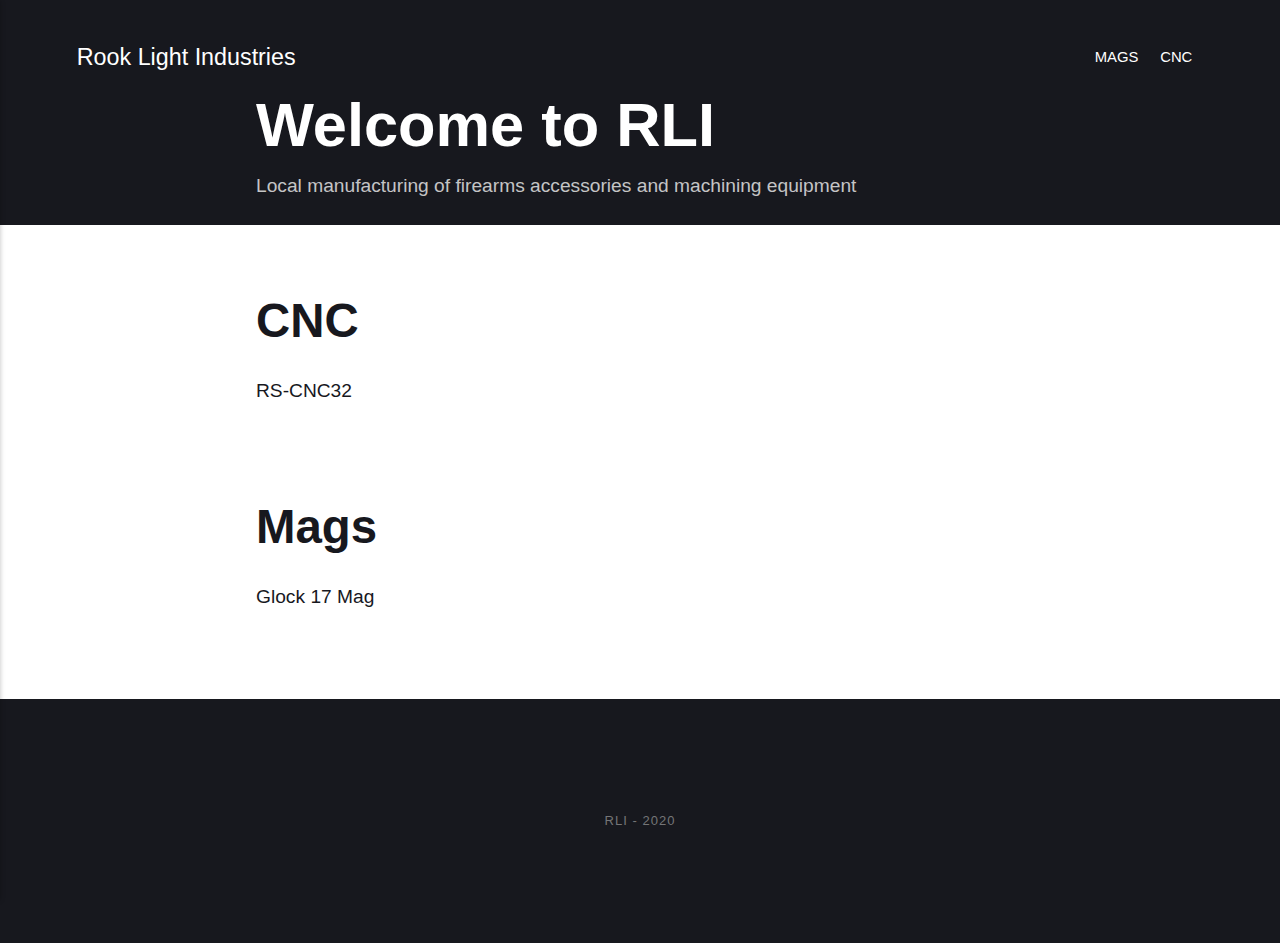
==== index.html @ 7904f33e "Updated from Publii" ====
<!DOCTYPE html><html lang="en"><head><meta charset="utf-8"><meta http-equiv="X-UA-Compatible" content="IE=edge"><meta name="viewport" content="width=device-width,initial-scale=1"><title>Rook Light Industries</title><meta name="robots" content="index, follow"><meta name="generator" content="Publii Open-Source CMS for Static Site"><link rel="canonical" href="https://rooklightindustries.github.io/shop/"><link rel="alternate" type="application/atom+xml" href="https://rooklightindustries.github.io/shop/feed.xml"><link rel="alternate" type="application/json" href="https://rooklightindustries.github.io/shop/feed.json"><meta property="og:title" content="Rook Light Industries"><meta property="og:site_name" content="Rook Light Industries"><meta property="og:description" content=""><meta property="og:url" content="https://rooklightindustries.github.io/shop/"><meta property="og:type" content="website"><link rel="preconnect" href="https://fonts.gstatic.com/" crossorigin><style>h1,h2,h3,h4,h5,h6,.btn,[type=button],[type=submit],button,.navbar .navbar__menu li,.navbar_mobile_sidebar .navbar__menu li,.feed__author,.post__tag,.post__share>a span,.post__nav-link>span,.footer{font-family:-apple-system,BlinkMacSystemFont,"Segoe UI",Roboto,Oxygen,Ubuntu,Cantarell,"Fira Sans","Droid Sans","Helvetica Neue",Arial,sans-serif,"Apple Color Emoji","Segoe UI Emoji","Segoe UI Symbol"}body,h1,.h1,blockquote,.search__input,.author__name,.author__info>p,.feed__item h2,.post__nav-link{font-family:-apple-system,BlinkMacSystemFont,"Segoe UI",Roboto,Oxygen,Ubuntu,Cantarell,"Fira Sans","Droid Sans","Helvetica Neue",Arial,sans-serif,"Apple Color Emoji","Segoe UI Emoji","Segoe UI Symbol"}</style><link rel="stylesheet" href="https://rooklightindustries.github.io/shop/assets/css/style.css?v=b3279dc796fe9453b0bb928160287013"><script type="application/ld+json">{"@context":"http://schema.org","@type":"Organization","name":"Rook Light Industries","url":"https://rooklightindustries.github.io/shop/"}</script><script src="https://rooklightindustries.github.io/shop/assets/js/ls.parent-fit.min.js?v=f8467455ea5c88e3e51a4f212d2632bd"></script><script async src="https://rooklightindustries.github.io/shop/assets/js/lazysizes.min.js?v=6a69d476c93de2b78a72acb259abccea"></script></head><body><div class="site-container"><header class="top" id="js-header"><a class="logo" href="https://rooklightindustries.github.io/shop/">Rook Light Industries</a><nav class="navbar js-navbar"><button class="navbar__toggle js-toggle" aria-label="Menu" aria-haspopup="true" aria-expanded="false"><span class="navbar__toggle-box"><span class="navbar__toggle-inner">Menu</span></span></button><ul class="navbar__menu"><li><a href="https://rooklightindustries.github.io/shop/magazines.html" target="_self">Mags</a></li><li><a href="https://rooklightindustries.github.io/shop/cnc.html" target="_self">CNC</a></li></ul></nav></header><main><div class="hero"><header class="hero__content"><div class="wrapper"><h1>Welcome to RLI</h1><p>Local manufacturing of firearms accessories and machining equipment</p></div></header></div><div class="feed"><article class="feed__item"><header class="wrapper"><h2><a href="https://rooklightindustries.github.io/shop/cnc.html" class="invert">CNC</a></h2></header><div class="wrapper"><p>RS-CNC32</p></div></article><article class="feed__item"><header class="wrapper"><h2><a href="https://rooklightindustries.github.io/shop/magazines.html" class="invert">Mags</a></h2></header><div class="wrapper"><p>Glock 17 Mag</p></div></article></div></main><footer class="footer"><div class="footer__copyright">RLI - 2020</div></footer></div><script>window.publiiThemeMenuConfig = {    
        mobileMenuMode: 'sidebar',
        animationSpeed: 300,
        submenuWidth: 'auto',
        doubleClickTime: 500,
        mobileMenuExpandableSubmenus: true, 
        relatedContainerForOverlayMenuSelector: '.top',
   };</script><script defer="defer" src="https://rooklightindustries.github.io/shop/assets/js/scripts.min.js?v=205f40927e4a45297a0b266e50ad78d5"></script><script>var lazyFeaturedImage=function lazyFeaturedImage(){var b=document.querySelectorAll(".hero__image-img");for(var a=0;a<b.length;a++){var c=b[a];c.addEventListener("lazyloaded",function(f){var d=f.target.parentNode;d.classList.add("hero__image--overlay")})}};lazyFeaturedImage();</script></body></html>
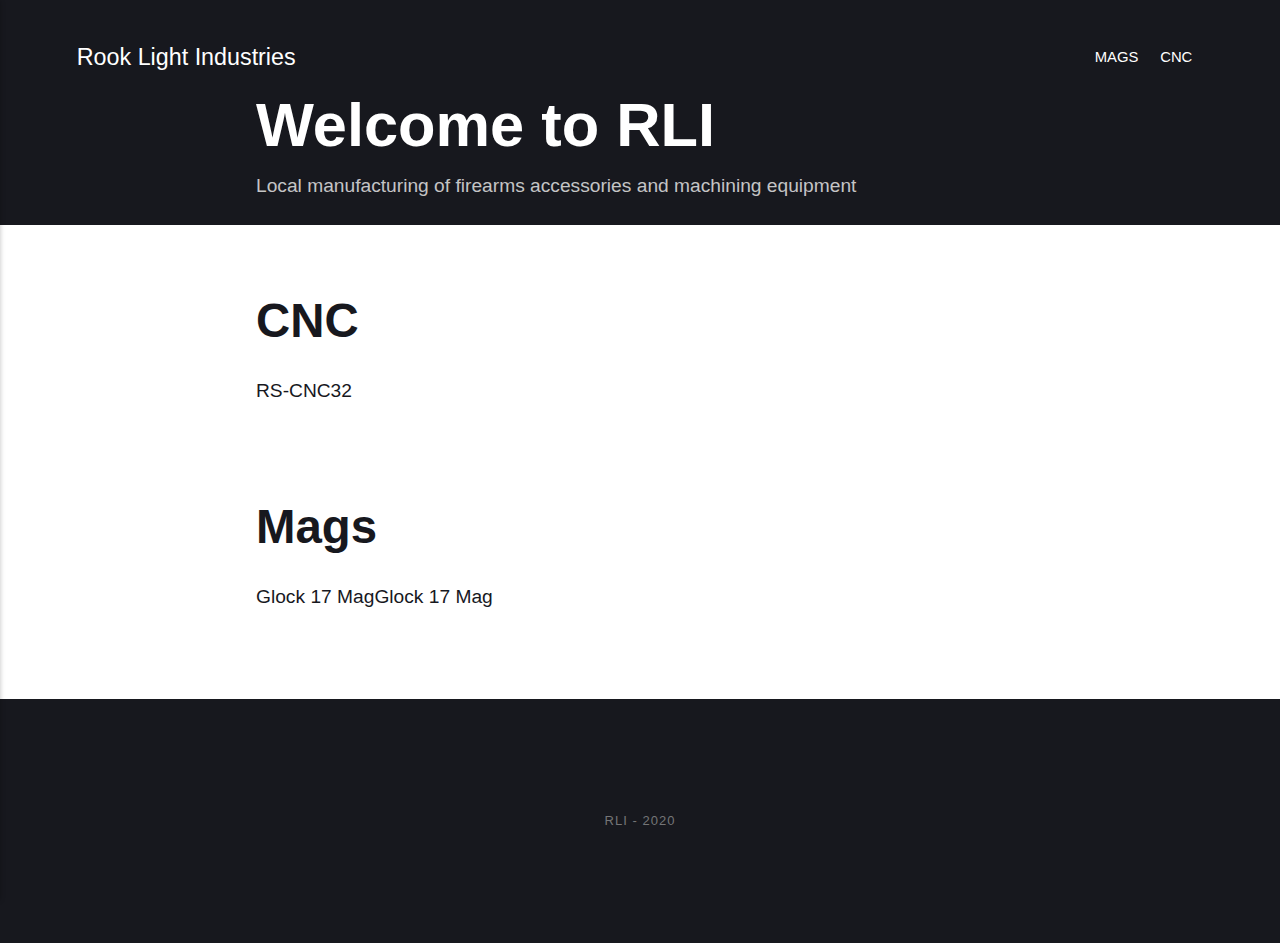
==== commit 33564884: "Updated from Publii" ====
--- a/index.html
+++ b/index.html
@@ -1,4 +1,4 @@
-<!DOCTYPE html><html lang="en"><head><meta charset="utf-8"><meta http-equiv="X-UA-Compatible" content="IE=edge"><meta name="viewport" content="width=device-width,initial-scale=1"><title>Rook Light Industries</title><meta name="robots" content="index, follow"><meta name="generator" content="Publii Open-Source CMS for Static Site"><link rel="canonical" href="https://rooklightindustries.github.io/shop/"><link rel="alternate" type="application/atom+xml" href="https://rooklightindustries.github.io/shop/feed.xml"><link rel="alternate" type="application/json" href="https://rooklightindustries.github.io/shop/feed.json"><meta property="og:title" content="Rook Light Industries"><meta property="og:site_name" content="Rook Light Industries"><meta property="og:description" content=""><meta property="og:url" content="https://rooklightindustries.github.io/shop/"><meta property="og:type" content="website"><link rel="preconnect" href="https://fonts.gstatic.com/" crossorigin><style>h1,h2,h3,h4,h5,h6,.btn,[type=button],[type=submit],button,.navbar .navbar__menu li,.navbar_mobile_sidebar .navbar__menu li,.feed__author,.post__tag,.post__share>a span,.post__nav-link>span,.footer{font-family:-apple-system,BlinkMacSystemFont,"Segoe UI",Roboto,Oxygen,Ubuntu,Cantarell,"Fira Sans","Droid Sans","Helvetica Neue",Arial,sans-serif,"Apple Color Emoji","Segoe UI Emoji","Segoe UI Symbol"}body,h1,.h1,blockquote,.search__input,.author__name,.author__info>p,.feed__item h2,.post__nav-link{font-family:-apple-system,BlinkMacSystemFont,"Segoe UI",Roboto,Oxygen,Ubuntu,Cantarell,"Fira Sans","Droid Sans","Helvetica Neue",Arial,sans-serif,"Apple Color Emoji","Segoe UI Emoji","Segoe UI Symbol"}</style><link rel="stylesheet" href="https://rooklightindustries.github.io/shop/assets/css/style.css?v=b3279dc796fe9453b0bb928160287013"><script type="application/ld+json">{"@context":"http://schema.org","@type":"Organization","name":"Rook Light Industries","url":"https://rooklightindustries.github.io/shop/"}</script><script src="https://rooklightindustries.github.io/shop/assets/js/ls.parent-fit.min.js?v=f8467455ea5c88e3e51a4f212d2632bd"></script><script async src="https://rooklightindustries.github.io/shop/assets/js/lazysizes.min.js?v=6a69d476c93de2b78a72acb259abccea"></script></head><body><div class="site-container"><header class="top" id="js-header"><a class="logo" href="https://rooklightindustries.github.io/shop/">Rook Light Industries</a><nav class="navbar js-navbar"><button class="navbar__toggle js-toggle" aria-label="Menu" aria-haspopup="true" aria-expanded="false"><span class="navbar__toggle-box"><span class="navbar__toggle-inner">Menu</span></span></button><ul class="navbar__menu"><li><a href="https://rooklightindustries.github.io/shop/magazines.html" target="_self">Mags</a></li><li><a href="https://rooklightindustries.github.io/shop/cnc.html" target="_self">CNC</a></li></ul></nav></header><main><div class="hero"><header class="hero__content"><div class="wrapper"><h1>Welcome to RLI</h1><p>Local manufacturing of firearms accessories and machining equipment</p></div></header></div><div class="feed"><article class="feed__item"><header class="wrapper"><h2><a href="https://rooklightindustries.github.io/shop/cnc.html" class="invert">CNC</a></h2></header><div class="wrapper"><p>RS-CNC32</p></div></article><article class="feed__item"><header class="wrapper"><h2><a href="https://rooklightindustries.github.io/shop/magazines.html" class="invert">Mags</a></h2></header><div class="wrapper"><p>Glock 17 Mag</p></div></article></div></main><footer class="footer"><div class="footer__copyright">RLI - 2020</div></footer></div><script>window.publiiThemeMenuConfig = {    
+<!DOCTYPE html><html lang="en"><head><meta charset="utf-8"><meta http-equiv="X-UA-Compatible" content="IE=edge"><meta name="viewport" content="width=device-width,initial-scale=1"><title>Rook Light Industries</title><meta name="robots" content="index, follow"><meta name="generator" content="Publii Open-Source CMS for Static Site"><link rel="canonical" href="https://rooklightindustries.github.io/shop/"><link rel="alternate" type="application/atom+xml" href="https://rooklightindustries.github.io/shop/feed.xml"><link rel="alternate" type="application/json" href="https://rooklightindustries.github.io/shop/feed.json"><meta property="og:title" content="Rook Light Industries"><meta property="og:site_name" content="Rook Light Industries"><meta property="og:description" content=""><meta property="og:url" content="https://rooklightindustries.github.io/shop/"><meta property="og:type" content="website"><link rel="preconnect" href="https://fonts.gstatic.com/" crossorigin><style>h1,h2,h3,h4,h5,h6,.btn,[type=button],[type=submit],button,.navbar .navbar__menu li,.navbar_mobile_sidebar .navbar__menu li,.feed__author,.post__tag,.post__share>a span,.post__nav-link>span,.footer{font-family:-apple-system,BlinkMacSystemFont,"Segoe UI",Roboto,Oxygen,Ubuntu,Cantarell,"Fira Sans","Droid Sans","Helvetica Neue",Arial,sans-serif,"Apple Color Emoji","Segoe UI Emoji","Segoe UI Symbol"}body,h1,.h1,blockquote,.search__input,.author__name,.author__info>p,.feed__item h2,.post__nav-link{font-family:-apple-system,BlinkMacSystemFont,"Segoe UI",Roboto,Oxygen,Ubuntu,Cantarell,"Fira Sans","Droid Sans","Helvetica Neue",Arial,sans-serif,"Apple Color Emoji","Segoe UI Emoji","Segoe UI Symbol"}</style><link rel="stylesheet" href="https://rooklightindustries.github.io/shop/assets/css/style.css?v=b3279dc796fe9453b0bb928160287013"><script type="application/ld+json">{"@context":"http://schema.org","@type":"Organization","name":"Rook Light Industries","url":"https://rooklightindustries.github.io/shop/"}</script><script src="https://rooklightindustries.github.io/shop/assets/js/ls.parent-fit.min.js?v=f8467455ea5c88e3e51a4f212d2632bd"></script><script async src="https://rooklightindustries.github.io/shop/assets/js/lazysizes.min.js?v=6a69d476c93de2b78a72acb259abccea"></script></head><body><div class="site-container"><header class="top" id="js-header"><a class="logo" href="https://rooklightindustries.github.io/shop/">Rook Light Industries</a><nav class="navbar js-navbar"><button class="navbar__toggle js-toggle" aria-label="Menu" aria-haspopup="true" aria-expanded="false"><span class="navbar__toggle-box"><span class="navbar__toggle-inner">Menu</span></span></button><ul class="navbar__menu"><li><a href="https://rooklightindustries.github.io/shop/magazines.html" target="_self">Mags</a></li><li><a href="https://rooklightindustries.github.io/shop/cnc.html" target="_self">CNC</a></li></ul></nav></header><main><div class="hero"><header class="hero__content"><div class="wrapper"><h1>Welcome to RLI</h1><p>Local manufacturing of firearms accessories and machining equipment</p></div></header></div><div class="feed"><article class="feed__item"><header class="wrapper"><h2><a href="https://rooklightindustries.github.io/shop/cnc.html" class="invert">CNC</a></h2></header><div class="wrapper"><p>RS-CNC32</p></div></article><article class="feed__item"><header class="wrapper"><h2><a href="https://rooklightindustries.github.io/shop/magazines.html" class="invert">Mags</a></h2></header><div class="wrapper"><p>Glock 17 MagGlock 17 Mag</p></div></article></div></main><footer class="footer"><div class="footer__copyright">RLI - 2020</div></footer></div><script>window.publiiThemeMenuConfig = {    
         mobileMenuMode: 'sidebar',
         animationSpeed: 300,
         submenuWidth: 'auto',
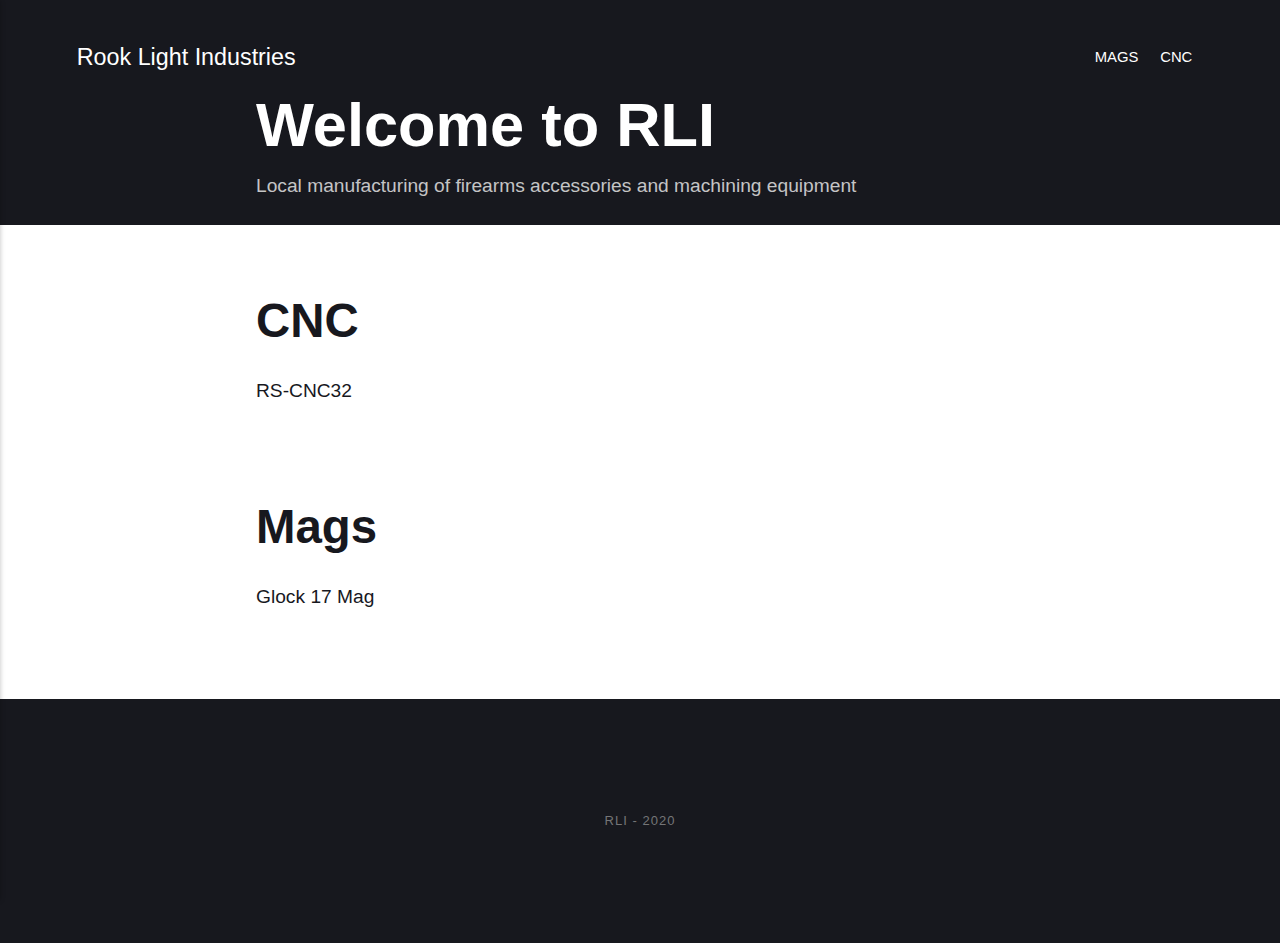
==== commit ff56b420: "Updated from Publii" ====
--- a/index.html
+++ b/index.html
@@ -1,4 +1,4 @@
-<!DOCTYPE html><html lang="en"><head><meta charset="utf-8"><meta http-equiv="X-UA-Compatible" content="IE=edge"><meta name="viewport" content="width=device-width,initial-scale=1"><title>Rook Light Industries</title><meta name="robots" content="index, follow"><meta name="generator" content="Publii Open-Source CMS for Static Site"><link rel="canonical" href="https://rooklightindustries.github.io/shop/"><link rel="alternate" type="application/atom+xml" href="https://rooklightindustries.github.io/shop/feed.xml"><link rel="alternate" type="application/json" href="https://rooklightindustries.github.io/shop/feed.json"><meta property="og:title" content="Rook Light Industries"><meta property="og:site_name" content="Rook Light Industries"><meta property="og:description" content=""><meta property="og:url" content="https://rooklightindustries.github.io/shop/"><meta property="og:type" content="website"><link rel="preconnect" href="https://fonts.gstatic.com/" crossorigin><style>h1,h2,h3,h4,h5,h6,.btn,[type=button],[type=submit],button,.navbar .navbar__menu li,.navbar_mobile_sidebar .navbar__menu li,.feed__author,.post__tag,.post__share>a span,.post__nav-link>span,.footer{font-family:-apple-system,BlinkMacSystemFont,"Segoe UI",Roboto,Oxygen,Ubuntu,Cantarell,"Fira Sans","Droid Sans","Helvetica Neue",Arial,sans-serif,"Apple Color Emoji","Segoe UI Emoji","Segoe UI Symbol"}body,h1,.h1,blockquote,.search__input,.author__name,.author__info>p,.feed__item h2,.post__nav-link{font-family:-apple-system,BlinkMacSystemFont,"Segoe UI",Roboto,Oxygen,Ubuntu,Cantarell,"Fira Sans","Droid Sans","Helvetica Neue",Arial,sans-serif,"Apple Color Emoji","Segoe UI Emoji","Segoe UI Symbol"}</style><link rel="stylesheet" href="https://rooklightindustries.github.io/shop/assets/css/style.css?v=b3279dc796fe9453b0bb928160287013"><script type="application/ld+json">{"@context":"http://schema.org","@type":"Organization","name":"Rook Light Industries","url":"https://rooklightindustries.github.io/shop/"}</script><script src="https://rooklightindustries.github.io/shop/assets/js/ls.parent-fit.min.js?v=f8467455ea5c88e3e51a4f212d2632bd"></script><script async src="https://rooklightindustries.github.io/shop/assets/js/lazysizes.min.js?v=6a69d476c93de2b78a72acb259abccea"></script></head><body><div class="site-container"><header class="top" id="js-header"><a class="logo" href="https://rooklightindustries.github.io/shop/">Rook Light Industries</a><nav class="navbar js-navbar"><button class="navbar__toggle js-toggle" aria-label="Menu" aria-haspopup="true" aria-expanded="false"><span class="navbar__toggle-box"><span class="navbar__toggle-inner">Menu</span></span></button><ul class="navbar__menu"><li><a href="https://rooklightindustries.github.io/shop/magazines.html" target="_self">Mags</a></li><li><a href="https://rooklightindustries.github.io/shop/cnc.html" target="_self">CNC</a></li></ul></nav></header><main><div class="hero"><header class="hero__content"><div class="wrapper"><h1>Welcome to RLI</h1><p>Local manufacturing of firearms accessories and machining equipment</p></div></header></div><div class="feed"><article class="feed__item"><header class="wrapper"><h2><a href="https://rooklightindustries.github.io/shop/cnc.html" class="invert">CNC</a></h2></header><div class="wrapper"><p>RS-CNC32</p></div></article><article class="feed__item"><header class="wrapper"><h2><a href="https://rooklightindustries.github.io/shop/magazines.html" class="invert">Mags</a></h2></header><div class="wrapper"><p>Glock 17 MagGlock 17 Mag</p></div></article></div></main><footer class="footer"><div class="footer__copyright">RLI - 2020</div></footer></div><script>window.publiiThemeMenuConfig = {    
+<!DOCTYPE html><html lang="en"><head><meta charset="utf-8"><meta http-equiv="X-UA-Compatible" content="IE=edge"><meta name="viewport" content="width=device-width,initial-scale=1"><title>Rook Light Industries</title><meta name="robots" content="index, follow"><meta name="generator" content="Publii Open-Source CMS for Static Site"><link rel="canonical" href="https://rooklightindustries.github.io/shop/"><link rel="alternate" type="application/atom+xml" href="https://rooklightindustries.github.io/shop/feed.xml"><link rel="alternate" type="application/json" href="https://rooklightindustries.github.io/shop/feed.json"><meta property="og:title" content="Rook Light Industries"><meta property="og:site_name" content="Rook Light Industries"><meta property="og:description" content=""><meta property="og:url" content="https://rooklightindustries.github.io/shop/"><meta property="og:type" content="website"><link rel="preconnect" href="https://fonts.gstatic.com/" crossorigin><style>h1,h2,h3,h4,h5,h6,.btn,[type=button],[type=submit],button,.navbar .navbar__menu li,.navbar_mobile_sidebar .navbar__menu li,.feed__author,.post__tag,.post__share>a span,.post__nav-link>span,.footer{font-family:-apple-system,BlinkMacSystemFont,"Segoe UI",Roboto,Oxygen,Ubuntu,Cantarell,"Fira Sans","Droid Sans","Helvetica Neue",Arial,sans-serif,"Apple Color Emoji","Segoe UI Emoji","Segoe UI Symbol"}body,h1,.h1,blockquote,.search__input,.author__name,.author__info>p,.feed__item h2,.post__nav-link{font-family:-apple-system,BlinkMacSystemFont,"Segoe UI",Roboto,Oxygen,Ubuntu,Cantarell,"Fira Sans","Droid Sans","Helvetica Neue",Arial,sans-serif,"Apple Color Emoji","Segoe UI Emoji","Segoe UI Symbol"}</style><link rel="stylesheet" href="https://rooklightindustries.github.io/shop/assets/css/style.css?v=b3279dc796fe9453b0bb928160287013"><script type="application/ld+json">{"@context":"http://schema.org","@type":"Organization","name":"Rook Light Industries","url":"https://rooklightindustries.github.io/shop/"}</script><script src="https://rooklightindustries.github.io/shop/assets/js/ls.parent-fit.min.js?v=f8467455ea5c88e3e51a4f212d2632bd"></script><script async src="https://rooklightindustries.github.io/shop/assets/js/lazysizes.min.js?v=6a69d476c93de2b78a72acb259abccea"></script></head><body><div class="site-container"><header class="top" id="js-header"><a class="logo" href="https://rooklightindustries.github.io/shop/">Rook Light Industries</a><nav class="navbar js-navbar"><button class="navbar__toggle js-toggle" aria-label="Menu" aria-haspopup="true" aria-expanded="false"><span class="navbar__toggle-box"><span class="navbar__toggle-inner">Menu</span></span></button><ul class="navbar__menu"><li><a href="https://rooklightindustries.github.io/shop/magazines.html" target="_self">Mags</a></li><li><a href="https://rooklightindustries.github.io/shop/cnc.html" target="_self">CNC</a></li></ul></nav></header><main><div class="hero"><header class="hero__content"><div class="wrapper"><h1>Welcome to RLI</h1><p>Local manufacturing of firearms accessories and machining equipment</p></div></header></div><div class="feed"><article class="feed__item"><header class="wrapper"><h2><a href="https://rooklightindustries.github.io/shop/cnc.html" class="invert">CNC</a></h2></header><div class="wrapper"><p>RS-CNC32</p></div></article><article class="feed__item"><header class="wrapper"><h2><a href="https://rooklightindustries.github.io/shop/magazines.html" class="invert">Mags</a></h2></header><div class="wrapper"><p>Glock 17 Mag</p></div></article></div></main><footer class="footer"><div class="footer__copyright">RLI - 2020</div></footer></div><script>window.publiiThemeMenuConfig = {    
         mobileMenuMode: 'sidebar',
         animationSpeed: 300,
         submenuWidth: 'auto',
